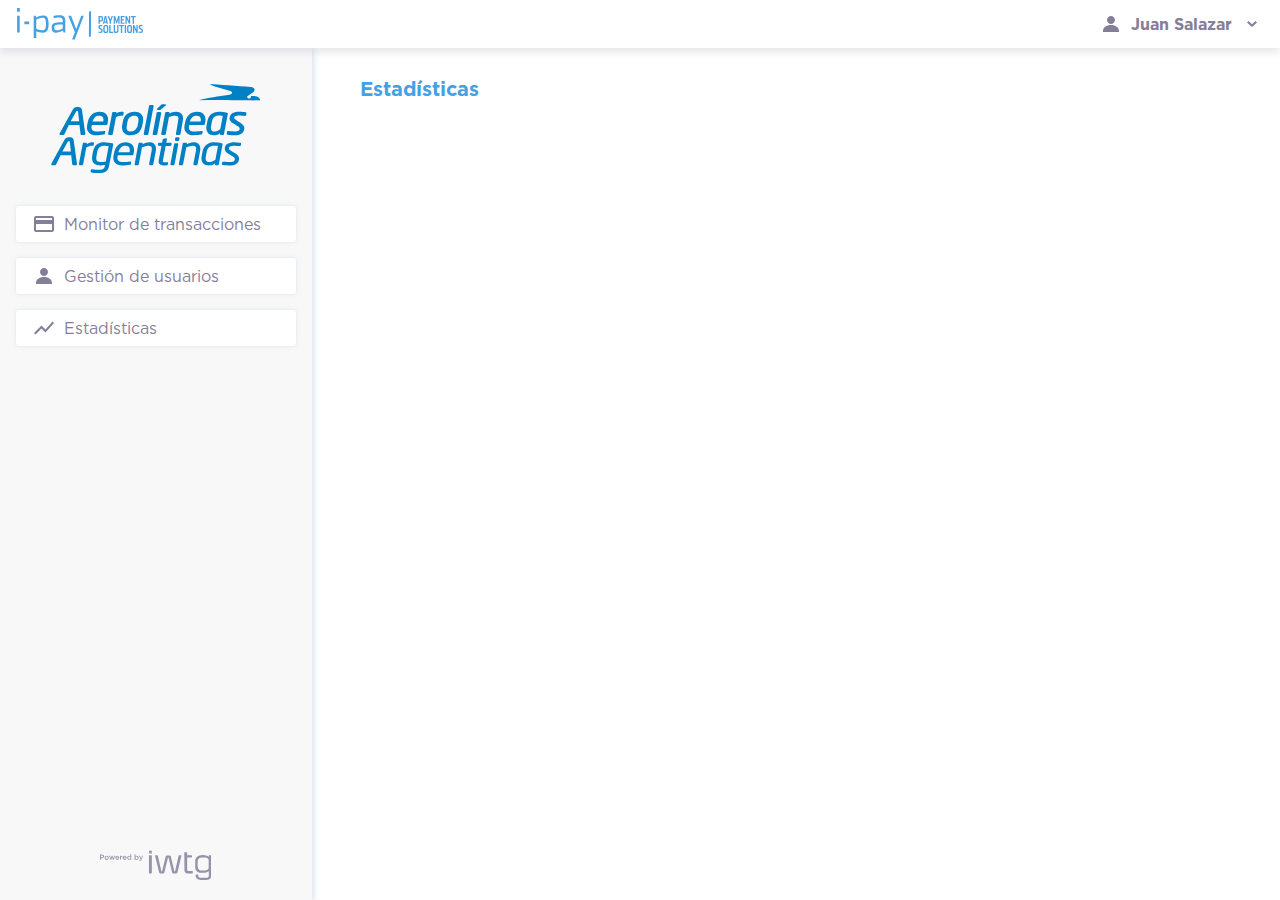
==== ipay/servicios/estadisticas.html @ 8f363df1 "IPAY UI First commit" ====
<!DOCTYPE html>
<html lang="es">
<head>
	<link href="../imgs/favicon.png" rel="shortcut icon" type="image/x-icon" />
	<title>i-pay | Payment Solutions</title>
	<meta http-equiv="Content-Type" content="text/html, charset=utf-8">
	<meta name="viewport" content="width=device-width, initial-scale=1.0, maximum-scale=1.0, user-scalable=no" />
	<meta content="i-pay | Payment Solutions" name="title">
	<meta content="i-pay | Payment Solutions" name="description">
	<meta name="Generator" content="Coda 2.6.6">
	<meta name="Language" content="es">
	<meta name="Distribution" content="Global">
	<meta name="Robots" content="All">
	<link href="../css/style.css" rel="stylesheet" type="text/css" />
	<link href="../css/jquery-ui.css" rel="stylesheet" type="text/css" />
	<link href="../css/select2.css" rel="stylesheet" type="text/css" />
</head>

<body class="page-graphs">
	
<!-- modals -->
	<div class="overlay"></div>
	<!-- user-password -->
	<div class="modal" id="user-password">
		<div class="btn-close icon close small"></div>
		<div class="content">
			<header>
				<h3 class="fs-s fw-bold">Cambio de contraseña</h3>
			</header>
			<form method="post">
				<ul class="long">
					<li>
						<label>Contraseña actual</label>
						<input type="password" name="password-old" id="password-old" placeholder="************">
					</li>
					<li>
						<label>Nueva contraseña</label>
						<input type="password" name="password-new" id="password-new" placeholder="************">
					</li>
					<li>
						<label>Repetir nueva contraseña</label>
						<input type="password" name="repassword-new" id="repassword-new" placeholder="************">
					</li>
				</ul>
				<footer>				
					<input type="submit" class="btn blue right" value="ACEPTAR">
					<a class="btn-close right btn ghost blue">CANCELAR</a>
				</footer>			
			</form>
		</div>
	</div>
	
<div class="master-wrapper">
	<div class="notification-master">
		<span class="icon status ok"></span>
		<span class="icon close white small"></span>	
		<p>Su contraseña ha sido cambiada con éxito</p>
	</div>
	
	<!-- header.master -->
	<header class="master">
		<img src="../imgs/logo.svg" width="128px" height="32px" class="logo left">
		<div class="user right">
			<div class="icon-wrapper">
				<span class="icon user"></span>
				<p class="fw-bold">Juan Salazar</p>
				<span class="icon bullet-down"></span>
			</div>
			<ul class="dropdown">
				<li class="icon-wrapper btn-modal" data-modal="user-password"><span class="icon edit"></span>Cambiar contraseña</li>
				<li class="icon-wrapper"><a href="../index.html"><span class="icon logout"></span>Cerrar sesión</a></li>
			</ul>
		</div>
	</header>
	
	<!-- nav.master -->
	<nav class="master">
		<img src="../imgs/aa_logo.svg" width="212px" height="90px" class="aa-logo">
		<ul>
			<li><a href="monitor-transacciones.html" class="icon-wrapper"><span class="icon c-card"></span>Monitor de transacciones</a></li>
			<li><a href="usuarios.html" class="icon-wrapper"><span class="icon user"></span>Gestión de usuarios</a></li>
			<li><a href="estadisticas.html" class="icon-wrapper"><span class="icon graph"></span>Estadísticas</a></li>
		</ul>
		<img src="../imgs/iwtg_powered.svg" height="30px" width="112px" class="iwtg-powered">
	</nav>

	<!-- main -->
	<main>
		<h1 class="fw-bold fs-l blue">Estadísticas</h1>
	</main>
	
</div>

</body>

<script src="../js/jquery-1.9.1.min.js" type="text/javascript"></script>
<script src="../js/jquery-ui.min.js" type="text/javascript"></script>
<script src="../js/select2.full.min.js" type="text/javascript"></script>
<script src="../js/main.js" type="text/javascript"></script>

</html>
---- ipay/css/style.css ----
@charset "utf-8";
/* CSS Document */

/* ------- webfonts ------- */
@font-face{font-family:'gotham';src:url('fonts/GothamHTF-Bold.eot');src:local('☺'), url('fonts/GothamHTF-Bold.woff') format('woff'), url('fonts/GothamHTF-Bold.ttf') format('truetype'), url('fonts/GothamHTF-Bold.svg') format('svg');font-weight:700;font-style:normal}

@font-face{font-family:'gotham';src:url('fonts/GothamHTF-Book.eot');src:local('☺'), url('fonts/GothamHTF-Book.woff') format('woff'), url('fonts/GothamHTF-Book.ttf') format('truetype'), url('fonts/GothamHTF-Book.svg') format('svg');font-weight:500;font-style:normal}

/* ------- STYLES ------- */

/* GENERAL */

*{outline:none;margin:0;padding:0;font-family:'gotham';font-weight:500;color:#857e99;box-sizing:border-box;font-size:16px}
body{font-weight:normal;-webkit-font-smoothing: antialiased !important;font-smoothing: antialiased !important;}
body.swipe-opened{overflow:hidden !important;overflow-x:hidden;-webkit-overflow-scrolling:touch;}
i{font-style:normal}
h1, h2, h3, h4, p, a{font-weight:inherit;font-size:inherit;color:inherit}
img{display:block}
a{text-decoration:none;color:inherit;display:inline-table}
a span.hover{position:absolute;left:0;background-color:#f9f9f9;display:none;top:0;}
a:hover{cursor:pointer;}
a:hover span.hover{display:block;}
ul{list-style:none;}
.left{float:left}
.right:not(.bullet){float:right}

/* font */
.fw-bold{font-weight:700}
.fw-normal{font-weight:500}
.fs-xs{font-size:12px;line-height:16px}
.fs-s{font-size:14px;line-height:20px}
.fs-l{font-size:20px;line-height:32px}
.white{color:#FFF}
.blue{color:#46a0e4}
.midnight-blue{color:#868198}

/* buttons */
.btn{font-size:16px;border-radius:3px;padding:0 16px;line-height:36px;transition:all .3s ease;min-width:160px;text-align:center}
.btn.text{border-radius:0;padding:0;min-width:0;line-height:24px}
.btn:hover{color:#46a0e3}
.btn.ghost{border:1px solid;background-color:transparent!important;line-height:34px}
.btn.ghost.blue{color:#46a0e4;border-color:#46a0e4}
.btn.ghost.blue:hover{color:#FFF;background-color:#46a0e4!important}
.btn.ghost.white:hover{color:#46a0e4;background-color:#FFF!important}
.btn.blue{background-color:#46a0e4;color:#FFF}
.btn.blue:hover{background-color:#79b9e9}
.btn.blue.disabled{background-color:#c7e3f8}

.btn.cancel{margin:8px 8px 16px 0}

/* icons */
.icon-wrapper{display:table;padding:12px 0;line-height:24px}
.icon-wrapper:hover{color:#46a0e3}
.icon-wrapper:hover .icon, .btn:hover .icon{background-position:right center}
.selected .icon-wrapper{color:#46a0e3}
.selected .icon-wrapper .icon{background-position:right center}
.icon{display:block;float:left;width:24px;height:24px;background-repeat:no-repeat;background-size:auto 100%;background-position:left center;margin-right:8px}
.icon.small{width:16px;height:16px;margin-top:3px}
.fs-xs .icon.small{margin-top:0}
.icon.right{float:right;margin-right:0;margin-left:8px}
.icon.user{background-image:url('../imgs/icon_user.svg')}
.icon.edit{background-image:url('../imgs/icon_edit.svg')}
.icon.logout{background-image:url('../imgs/icon_logout.svg')}
.icon.bullet-down{background-image:url('../imgs/icon_bullet_down.svg')}
.icon.c-card{background-image:url('../imgs/icon_c_card.svg')}
.icon.graph{background-image:url('../imgs/icon_graph.svg')}
.icon.download{background-image:url('../imgs/icon_download.svg')}
.icon.success{background-image:url('../imgs/icon_success.svg')}
.icon.close{background-image:url('../imgs/icon_close.svg')}
.icon.error{background-image:url('../imgs/icon_error.svg')}
.icon.calendar{background-image:url('../imgs/icon_calendar.svg')}
.icon.add{background-image:url('../imgs/icon_add.svg')}
.icon.delete{background-image:url('../imgs/icon_delete.svg')}
.icon.info{background-image:url('../imgs/icon_info.svg')}
.icon.close.white{background-image:url('../imgs/icon_close_white.svg')}
.icon.ok{background-image:url('../imgs/icon_ok.svg')}

/* notification-master */
.notification-master{position:fixed;top:16px;right:-286px;border-radius:3px;width:280px;background-color:#00b288;padding:8px 48px 12px;z-index:99999;animation:notification 3s;}
.notification-master .icon{position:absolute}
.notification-master .icon.close{top:8px;right:8px;cursor:pointer}
.notification-master .icon.status{top:8px;left:8px}
.notification-master p{color:#FFF}
@keyframes notification{0%{right:-286px}15%{right:16px}100%{right:16px}}
@-webkit-keyframes notification{0%{right:-286px}15%{right:16px}100%{right:16px}}
@-moz-keyframes notification{0%{right:-286px}15%{right:16px}100%{right:16px}}
@-ms-keyframes notification{0%{right:-286px}15%{right:16px}100%{right:16px}}

/* tooltip */
.tooltip{position:relative;cursor:pointer}
.tooltip small{display:block;position:absolute;background-color:#554c70;color:#FFF !important;border-radius:2px;font-size:12px;white-space:nowrap;padding:0 8px;line-height:28px !important;top:-32px;left:50%;transform:translateX(-50%);-webkit-transform:translateX(-50%);-moz-transform:translateX(-50%);-ms-transform:translateX(-50%);opacity:0;visibility:hidden}
.tooltip:hover small{opacity:1;visibility:visible}

/* form */
:not(.page-index) label{font-size:14px;line-height:20px;display:block}
select{width:100%}
input{border:1px solid #bdb9c7;appearance:none;-webkit-appearance:none;color:#0c0033;background:transparent;width:100%;font-size:inherit;outline:none;border-radius:3px;font-weight:300;padding:8px;margin:8px 0 16px;font-size:14px;line-height:22px}
input:focus{border-color:#46a0e4}
input:not([type="submit"]):not(:focus):hover{border-color:#918aa2}
input[type="submit"]{display:inline-block;width:auto;opacity:1;border:none;cursor:pointer}
::-webkit-input-placeholder{color:#bdb9c7}
:-moz-placeholder{color:#bdb9c7;opacity:1}
::-moz-placeholder{color:#bdb9c7;opacity:1}
:-ms-input-placeholder{color:#bdb9c7}
::-ms-input-placeholder{color:#bdb9c7}
.wrong ::-webkit-input-placeholder{color:red}
.wrong :-moz-placeholder{color:red;opacity:1}
.wrong ::-moz-placeholder{color:red;opacity:1}
.wrong :-ms-input-placeholder{color:red}
.wrong ::-ms-input-placeholder{color:red}
main form{max-width:696px}
form ul{width:100%;display:table}
form ul.long{width:100%;max-width:380px}
form ul:not(.long) li{max-width:338px;width:calc(50% - 8px);float:left;margin-right:16px}
form ul:not(.long) li:nth-child(even){margin-right:0}
form ul:not(.long) li.dual .btn{width:100%;min-width:0;margin-top:28px;line-height:40px}
.datepicker{position:relative}
.datepicker input{padding-right:40px}
.datepicker .icon{position:absolute;right:8px;bottom:24px;margin:0}
.checkbox-wrapper{width:100%;display:table;margin:8px 0 16px}
.checkbox-wrapper input{visibility:hidden;opacity:0;display:none}
.checkbox-wrapper label{float:left;margin-right:8px;border:none;cursor:pointer;display:block;width:24px;height:24px;background-image:url('../imgs/checkbox.svg');background-position:left center;background-repeat:no-repeat;background-size:auto 100%;opacity:.6}
.checkbox-wrapper p{line-height:24px}
.checkbox-wrapper label:hover{opacity:1}
.checkbox-wrapper input:checked + label{background-position:right center;opacity:1}

/* modal */
.overlay{position:fixed;top:0;bottom:0;left:0;right:0;background-color:#000;z-index:99998;display:none;opacity:.6}
.modal{position:fixed;z-index:99999;display:none;transition:none;-webkit-transition:none;-moz-transition:none;-ms-transition:none;opacity:0;width:460px;background:#FFF;padding:0 40px;top:70px;overflow-x:hidden;overflow-y:auto;border-radius:10px;box-shadow: 0 1px 8px 0 #c2d1dd;transform:translateX(-50%);-webkit-transform:translateX(-50%);-moz-transform:translateX(-50%);-ms-transform:translateX(-50%);left:50%}
.modal.big{width:calc(100vw - 80px);max-width:1024px}
.modal.on{transition:opacity .4s linear;-webkit-transition:opacity .4s linear;-moz-transition:opacity .4s linear;-ms-transition:opacity .4s linear;opacity:1}
.modal .content{padding:40px 0;width:100%}
.modal header{width:100%;margin-bottom:16px}
.modal .btn-close.icon{position:absolute;right:20px;top:20px;margin:0}
.modal .btn-close.icon:hover{cursor:pointer;background-position:right center}
.modal p{margin-bottom:32px}
.modal footer{display:table;width:100%}
.modal footer .btn{margin:8px 0 0}
.modal footer .btn:not(:last-child){margin-left:8px}




.page-index{background-color:#f8f8f9}
.page-index main{width:460px;height:388px;border-radius:10px;background-color:#ffffff;box-shadow:0 1px 8px 0 #c2d1dd;position:absolute;left:calc(50% - 230px);top:calc(50% - 234px);padding:40px}
.page-index main .logo{margin-bottom:40px}
.page-index main .iwtg-powered{position:absolute;bottom:-104px;left:calc(50% - 77px)}

header.master{width:100%;height:48px;background-color:#FFF;box-shadow:0 4px 8px 0 rgba(12, 0, 51, 0.1);display:table;z-index:1;position:absolute;top:0;left:0}
header.master .logo{margin:8px 16px}
header.master > .user{display:table;margin-right:16px;position:relative;cursor:pointer}
header.master > .user .icon.bullet-down{margin-right:0}
header.master > .user p{line-height:24px;white-space:nowrap;float:left;margin-right:8px}
header.master > .user .dropdown{position:absolute;width:236px;top:48px;border-radius:3px;background-color:#fafafa;box-shadow:0 8px 16px 0 rgba(82, 97, 115, 0.18);padding:0 16px 0 8px;right:-16px;display:none}
header.master > .user:hover .dropdown{display:block}
header.master > .user .dropdown li{text-align:left}

nav.master{width:312px;height:calc(100vh - 48px);background-color:#f8f8f9;box-shadow:0 1px 8px 0 #c2d1dd;padding:16px;position:absolute;top:48px;left:0}
nav.master .aa-logo{margin:20px auto 32px}
nav.master ul li a{width:280px;height:36px;background-color:#ffffff;box-shadow:0 0 4px 0 rgba(194, 209, 221, 0.5);margin-bottom:16px;padding:6px 0 6px 16px;border-radius:3px}
nav.master ul li.selected a{box-shadow:0 0 8px 0 rgba(70, 160, 228, 0.76)}
nav.master .iwtg-powered{position:absolute;bottom:20px;left:calc(50% - 56px)}

body:not(.page-index) main{width:calc(100vw - 312px);height:calc(100vh - 48px);padding:24px 48px;overflow-y:auto;top:48px;left:312px;position:absolute}
main h1{display:inline-block}
main h1 + a.btn.text{line-height:32px}
main h1 + a.btn.text .icon{margin-top:4px}

section{width:100%;display:table;margin:24px 0;padding-bottom:8px;border-bottom:1px solid #c3bfcc}
section:last-of-type{border-bottom:0;padding:0}
section header.slave{display:table;width:100%;margin-bottom:16px}
section header.slave h2{line-height:24px}

.table{box-shadow:0 0 16px 0 rgba(12, 0, 51, 0.1);border-radius:3px;display:table;width:100%;overflow:hidden}
.table *{font-size:inherit;line-height:inherit}
.table ul li:not(.header) *{color:#1c0041;line-height:24px}
.modal .table ul li:not(.header) *{line-height:inherit}
.table ul li.btn-modal:hover, .table ul li.btn-href:hover{background-color:#f6f5f7;cursor:pointer}
.table ul{display:table;width:100%}
.table ul > li{display:table-row}
.table ul li > *{display:table-cell;padding:16px;border-bottom:1px solid #526173}
.table ul > li:last-of-type > *{border:none}
.table ul li .error{color:#ff7c00}
.table ul li .actions{display:flex}
.table ul li .actions :first-child{margin-right:8px}
.table ul li .actions .icon{opacity:0;visibility:hidden}
.table ul li:hover .actions .icon{opacity:1;visibility:visible}
.table ul li .actions .icon:hover{background-position:right center}
.modal .table ul li .icon-wrapper{min-width:220px}
---- ipay/css/select2.css ----
.select2-container {
  box-sizing: border-box;
  display: inline-block;
  margin: 8px 0 16px;
  position: relative;
  vertical-align: middle; }
  .select2-container .select2-selection--single {
    box-sizing: border-box;
    cursor: pointer;
    display: block;
    height: 40px;
    user-select: none;
    -webkit-user-select: none; }
    .select2-container .select2-selection--single .select2-selection__rendered {
      display: block;
      padding-left: 8px;
      padding-right: 24px;
      overflow: hidden;
      text-overflow: ellipsis;
      white-space: nowrap; }
    .select2-container .select2-selection--single .select2-selection__clear {
      position: relative; }
  .select2-container[dir="rtl"] .select2-selection--single .select2-selection__rendered {
    padding-right: 8px;
    padding-left: 20px; }
  .select2-container .select2-selection--multiple {
    box-sizing: border-box;
    cursor: pointer;
    display: block;
    min-height: 40px;
    user-select: none;
    -webkit-user-select: none; }
    .select2-container .select2-selection--multiple .select2-selection__rendered {
      display: inline-block;
      overflow: hidden;
      padding-left: 8px;
      text-overflow: ellipsis;
      white-space: nowrap; }
  .select2-container .select2-search--inline {
    float: left;
    max-width: none;
    width: 100%;
    margin: 0;
    padding-right: 32px;
    background-image: url('../imgs/icon_bullet_down.svg');
    background-repeat: no-repeat;
    background-size: auto 24px;
    background-position: calc(100% + 24px) 0% }
    .select2-container .select2-search--inline .select2-search__field {
      box-sizing: border-box;
      border: none;
      font-size: 100%;
      margin: 0;
      padding: 0;
      width: 100%!important }
      .select2-container .select2-search--inline .select2-search__field::-webkit-search-cancel-button {
        -webkit-appearance: none; }

.select2-dropdown {
  background-color: white;
  border-radius: 3px;
  box-sizing: border-box;
  display: block;
  position: absolute;
  left: -100000px;
  width: 100%;
  z-index: 1051;
  margin-top:-8px;
  box-shadow: 0 8px 16px 0 rgba(12, 0, 51, 0.1) }

.select2-results {
  display: block; }

.select2-results__options {
  list-style: none;
  margin: 0;
  padding: 4px; }

.select2-results__option {
  padding: 8px;
  user-select: none;
  -webkit-user-select: none;
  line-height: 24px;
  color: #0c0033 }
  .select2-results__option[aria-selected] {
    cursor: pointer; }

.select2-container--open .select2-dropdown {
  left: 0; }

.select2-container--open .select2-dropdown--above {
  border-bottom: none;
  border-bottom-left-radius: 0;
  border-bottom-right-radius: 0; }

.select2-container--open .select2-dropdown--below {
  border: none;
  border-radius: 3px;
  box-shadow: 0 8px 16px 0 rgba(12, 0, 51, 0.1) }

.select2-search--dropdown {
  display: block;
  padding: 8px;
  position: relative }
  .select2-search--dropdown:after {
	  content: "";
	  position: absolute;
	  display: block;
	  background-position: center;
	  background-size: auto 100%;
	  background-repeat: no-repeat;
	  background-image: url('../imgs/icon_search.svg');
	  width: 24px;
	  height: 24px;
	  top: 16px;
	  right: 16px;
	  opacity: .25
  }
  .select2-search--dropdown .select2-search__field {
    padding: 8px 40px 8px 8px;
    width: 100%;
    box-sizing: border-box;
    margin: 0;
    line-height: 22px }
    .select2-search--dropdown .select2-search__field::-webkit-search-cancel-button {
      -webkit-appearance: none; }
  .select2-search--dropdown.select2-search--hide {
    display: none; }

.select2-close-mask {
  border: 0;
  margin: 0;
  padding: 0;
  display: block;
  position: fixed;
  left: 0;
  top: 0;
  min-height: 100%;
  min-width: 100%;
  height: auto;
  width: auto;
  opacity: 0;
  z-index: 99;
  background-color: #fff;
  filter: alpha(opacity=0); }

.select2-hidden-accessible {
  border: 0 !important;
  clip: rect(0 0 0 0) !important;
  -webkit-clip-path: inset(50%) !important;
  clip-path: inset(50%) !important;
  height: 1px !important;
  overflow: hidden !important;
  padding: 0 !important;
  position: absolute !important;
  width: 1px !important;
  white-space: nowrap !important; }

.select2-container--default .select2-selection--single {
  background-color: #fff;
  border: 1px solid #bdb9c7;
  border-radius: 3px; }
  .select2-container--default .select2-selection--single .select2-selection__rendered {
    color: #0c0033;
    line-height: 38px; }
  .select2-container--default .select2-selection--single .select2-selection__clear {
    cursor: pointer;
    float: right;
    font-weight: bold; }
  .select2-container--default .select2-selection--single .select2-selection__placeholder {
    color: #bdb9c7; }
  .select2-container--default .select2-selection--single .select2-selection__arrow {
    height: 38px;
    position: absolute;
    top: 1px;
    right: 1px;
    width: 24px; }
    .select2-container--default .select2-selection--single .select2-selection__arrow b {
      width:24px;
      height:24px;
      background-position:left center;
      background-repeat:no-repeat;
      background-size:auto 100%;
      background-image:url('../imgs/icon_bullet_down.svg');
      display:block;
      position:absolute;
      top:calc(50% - 12px)}

.select2-container--default[dir="rtl"] .select2-selection--single .select2-selection__clear {
  float: left; }

.select2-container--default[dir="rtl"] .select2-selection--single .select2-selection__arrow {
  left: 1px;
  right: auto; }

.select2-container--default.select2-container--disabled .select2-selection--single {
  background-color: #eee;
  cursor: default; }
  .select2-container--default.select2-container--disabled .select2-selection--single .select2-selection__clear {
    display: none; }

.select2-container--default.select2-container--open .select2-selection--single .select2-selection__arrow b {
  border-color: transparent transparent #888 transparent;
  border-width: 0 4px 5px 4px; }

.select2-container--default .select2-selection--multiple {
  background-color: white;
  border: 1px solid #aaa;
  border-radius: 3px;
  cursor: text; }
  .select2-container--default .select2-selection--multiple .select2-selection__rendered {
    box-sizing: border-box;
    list-style: none;
    margin: 0;
    padding: 8px 8px 5px 8px;
    width: 100%; }
    .select2-container--default .select2-selection--multiple .select2-selection__rendered li {
      list-style: none; }
  .select2-container--default .select2-selection--multiple .select2-selection__placeholder {
    color: #0c0033;
    margin-top: 5px;
    float: left; }
  .select2-container--default .select2-selection--multiple .select2-selection__clear {
    cursor: pointer;
    float: right;
    font-weight: bold;
    margin-top: 5px;
    margin-right: 10px; }
  .select2-container--default .select2-selection--multiple .select2-selection__choice {
    background-color: #4d5a70;
    border: 0;
    border-radius: 12px;
    cursor: default;
    float: left;
    margin-right: 8px;
    margin-bottom: 8px;
    padding: 0 12px 2px 12px;
    width: auto;
    color: #FFF;
    font-size: 12px;
    line-height: 22px; }
  .select2-container--default .select2-selection--multiple .select2-selection__choice__remove {
    color: #FFF;
    cursor: pointer;
    display: inline-block;
    margin-left: 8px;
    float: right;
    line-height: 20px;
    font-size: 12px; }

.select2-container--default[dir="rtl"] .select2-selection--multiple .select2-selection__choice, .select2-container--default[dir="rtl"] .select2-selection--multiple .select2-selection__placeholder, .select2-container--default[dir="rtl"] .select2-selection--multiple .select2-search--inline {
  float: right; }

.select2-container--default[dir="rtl"] .select2-selection--multiple .select2-selection__choice {
  margin-left: 5px;
  margin-right: auto; }

.select2-container--default[dir="rtl"] .select2-selection--multiple .select2-selection__choice__remove {
  margin-left: 2px;
  margin-right: auto; }

.select2-container--default.select2-container--focus .select2-selection--multiple {
  border: solid #46a0e4 1px;
  outline: 0; }

.select2-container--default.select2-container--disabled .select2-selection--multiple {
  background-color: #eee;
  cursor: default; }

.select2-container--default.select2-container--disabled .select2-selection__choice__remove {
  display: none; }

.select2-container--default.select2-container--open.select2-container--above .select2-selection--single, .select2-container--default.select2-container--open.select2-container--above .select2-selection--multiple {
  border-top-left-radius: 0;
  border-top-right-radius: 0; }

.select2-container--default .select2-search--dropdown .select2-search__field {
  border: 1px solid #bdb9c7; }
.select2-container--default .select2-search--dropdown .select2-search__field:focus {
  border: 1px solid #46a0e3; color:#0c0033 }

.select2-container--default .select2-search--inline .select2-search__field {
  background: transparent;
  border: none;
  outline: 0;
  box-shadow: none;
  -webkit-appearance: textfield; }

.select2-container--default .select2-results > .select2-results__options {
  max-height: 200px;
  overflow-y: auto; }

.select2-container--default .select2-results__option[role=group] {
  padding: 0; }

.select2-container--default .select2-results__option[aria-disabled=true] {
  color: #999; }

.select2-container--default .select2-results__option[aria-selected=true] {
  background-color: #f6f5f7; color:#0c0033 }

.select2-container--default .select2-results__option .select2-results__option {
  padding-left: 1em; }
  .select2-container--default .select2-results__option .select2-results__option .select2-results__group {
    padding-left: 0; }
  .select2-container--default .select2-results__option .select2-results__option .select2-results__option {
    margin-left: -1em;
    padding-left: 2em; }
    .select2-container--default .select2-results__option .select2-results__option .select2-results__option .select2-results__option {
      margin-left: -2em;
      padding-left: 3em; }
      .select2-container--default .select2-results__option .select2-results__option .select2-results__option .select2-results__option .select2-results__option {
        margin-left: -3em;
        padding-left: 4em; }
        .select2-container--default .select2-results__option .select2-results__option .select2-results__option .select2-results__option .select2-results__option .select2-results__option {
          margin-left: -4em;
          padding-left: 5em; }
          .select2-container--default .select2-results__option .select2-results__option .select2-results__option .select2-results__option .select2-results__option .select2-results__option .select2-results__option {
            margin-left: -5em;
            padding-left: 6em; }

.select2-container--default .select2-results__option--highlighted[aria-selected] {
  background-color: #f6f5f7;
  color: #000  }

.select2-container--default .select2-results__group {
  cursor: default;
  display: block;
  padding: 6px; }

.select2-container--classic .select2-selection--single {
  background-color: #f7f7f7;
  border: 1px solid #aaa;
  border-radius: 3px;
  outline: 0;
  background-image: -webkit-linear-gradient(top, white 50%, #eeeeee 100%);
  background-image: -o-linear-gradient(top, white 50%, #eeeeee 100%);
  background-image: linear-gradient(to bottom, white 50%, #eeeeee 100%);
  background-repeat: repeat-x;
  filter: progid:DXImageTransform.Microsoft.gradient(startColorstr='#FFFFFFFF', endColorstr='#FFEEEEEE', GradientType=0); }
  .select2-container--classic .select2-selection--single:focus {
    border: 1px solid #46a0e3; }
  .select2-container--classic .select2-selection--single .select2-selection__rendered {
    color: #444;
    line-height: 38px; }
  .select2-container--classic .select2-selection--single .select2-selection__clear {
    cursor: pointer;
    float: right;
    font-weight: bold;
    margin-right: 10px; }
  .select2-container--classic .select2-selection--single .select2-selection__placeholder {
    color: #999; }
  .select2-container--classic .select2-selection--single .select2-selection__arrow {
    background-color: #ddd;
    border: none;
    border-left: 1px solid #aaa;
    border-top-right-radius: 4px;
    border-bottom-right-radius: 4px;
    height: 26px;
    position: absolute;
    top: 1px;
    right: 1px;
    width: 20px;
    background-image: -webkit-linear-gradient(top, #eeeeee 50%, #cccccc 100%);
    background-image: -o-linear-gradient(top, #eeeeee 50%, #cccccc 100%);
    background-image: linear-gradient(to bottom, #eeeeee 50%, #cccccc 100%);
    background-repeat: repeat-x;
    filter: progid:DXImageTransform.Microsoft.gradient(startColorstr='#FFEEEEEE', endColorstr='#FFCCCCCC', GradientType=0); }
    .select2-container--classic .select2-selection--single .select2-selection__arrow b {
      border-color: #888 transparent transparent transparent;
      border-style: solid;
      border-width: 5px 4px 0 4px;
      height: 0;
      left: 50%;
      margin-left: -4px;
      margin-top: -2px;
      position: absolute;
      top: 50%;
      width: 0; }

.select2-container--classic[dir="rtl"] .select2-selection--single .select2-selection__clear {
  float: left; }

.select2-container--classic[dir="rtl"] .select2-selection--single .select2-selection__arrow {
  border: none;
  border-right: 1px solid #aaa;
  border-radius: 0;
  border-top-left-radius: 4px;
  border-bottom-left-radius: 4px;
  left: 1px;
  right: auto; }

.select2-container--classic.select2-container--open .select2-selection--single {
  border: 1px solid #5897fb; }
  .select2-container--classic.select2-container--open .select2-selection--single .select2-selection__arrow {
    background: transparent;
    border: none; }
    .select2-container--classic.select2-container--open .select2-selection--single .select2-selection__arrow b {
      border-color: transparent transparent #888 transparent;
      border-width: 0 4px 5px 4px; }

.select2-container--classic.select2-container--open.select2-container--above .select2-selection--single {
  border-top: none;
  border-top-left-radius: 0;
  border-top-right-radius: 0;
  background-image: -webkit-linear-gradient(top, white 0%, #eeeeee 50%);
  background-image: -o-linear-gradient(top, white 0%, #eeeeee 50%);
  background-image: linear-gradient(to bottom, white 0%, #eeeeee 50%);
  background-repeat: repeat-x;
  filter: progid:DXImageTransform.Microsoft.gradient(startColorstr='#FFFFFFFF', endColorstr='#FFEEEEEE', GradientType=0); }

.select2-container--classic.select2-container--open.select2-container--below .select2-selection--single {
  border-bottom: none;
  border-bottom-left-radius: 0;
  border-bottom-right-radius: 0;
  background-image: -webkit-linear-gradient(top, #eeeeee 50%, white 100%);
  background-image: -o-linear-gradient(top, #eeeeee 50%, white 100%);
  background-image: linear-gradient(to bottom, #eeeeee 50%, white 100%);
  background-repeat: repeat-x;
  filter: progid:DXImageTransform.Microsoft.gradient(startColorstr='#FFEEEEEE', endColorstr='#FFFFFFFF', GradientType=0); }

.select2-container--classic .select2-selection--multiple {
  background-color: white;
  border: 1px solid #aaa;
  border-radius: 3px;
  cursor: text;
  outline: 0; }
  .select2-container--classic .select2-selection--multiple:focus {
    border: 1px solid #5897fb; }
  .select2-container--classic .select2-selection--multiple .select2-selection__rendered {
    list-style: none;
    margin: 0;
    padding: 0 5px; }
  .select2-container--classic .select2-selection--multiple .select2-selection__clear {
    display: none; }
  .select2-container--classic .select2-selection--multiple .select2-selection__choice {
    background-color: #e4e4e4;
    border: 1px solid #aaa;
    border-radius: 3px;
    cursor: default;
    float: left;
    margin-right: 5px;
    margin-top: 5px;
    padding: 0 5px; }
  .select2-container--classic .select2-selection--multiple .select2-selection__choice__remove {
    color: #888;
    cursor: pointer;
    display: inline-block;
    font-weight: bold;
    margin-right: 2px; }
    .select2-container--classic .select2-selection--multiple .select2-selection__choice__remove:hover {
      color: #555; }

.select2-container--classic[dir="rtl"] .select2-selection--multiple .select2-selection__choice {
  float: right;
  margin-left: 5px;
  margin-right: auto; }

.select2-container--classic[dir="rtl"] .select2-selection--multiple .select2-selection__choice__remove {
  margin-left: 2px;
  margin-right: auto; }

.select2-container--classic.select2-container--open .select2-selection--multiple {
  border: 1px solid #5897fb; }

.select2-container--classic.select2-container--open.select2-container--above .select2-selection--multiple {
  border-top: none;
  border-top-left-radius: 0;
  border-top-right-radius: 0; }

.select2-container--classic.select2-container--open.select2-container--below .select2-selection--multiple {
  border-bottom: none;
  border-bottom-left-radius: 0;
  border-bottom-right-radius: 0; }

.select2-container--classic .select2-search--dropdown .select2-search__field {
  border: 1px solid #aaa;
  outline: 0; }

.select2-container--classic .select2-search--inline .select2-search__field {
  outline: 0;
  box-shadow: none; }

.select2-container--classic .select2-dropdown {
  background-color: white;
  border: 1px solid transparent; }

.select2-container--classic .select2-dropdown--above {
  border-bottom: none; }

.select2-container--classic .select2-dropdown--below {
  border-top: none; }

.select2-container--classic .select2-results > .select2-results__options {
  max-height: 200px;
  overflow-y: auto; }

.select2-container--classic .select2-results__option[role=group] {
  padding: 0; }

.select2-container--classic .select2-results__option[aria-disabled=true] {
  color: #c3bfcc; }

.select2-container--classic .select2-results__option--highlighted[aria-selected] {
  background-color: #f6f5f7;
  color: #000; }

.select2-container--classic .select2-results__group {
  cursor: default;
  display: block;
  padding: 6px; }

.select2-container--classic.select2-container--open .select2-dropdown {
  border-color: #5897fb; }
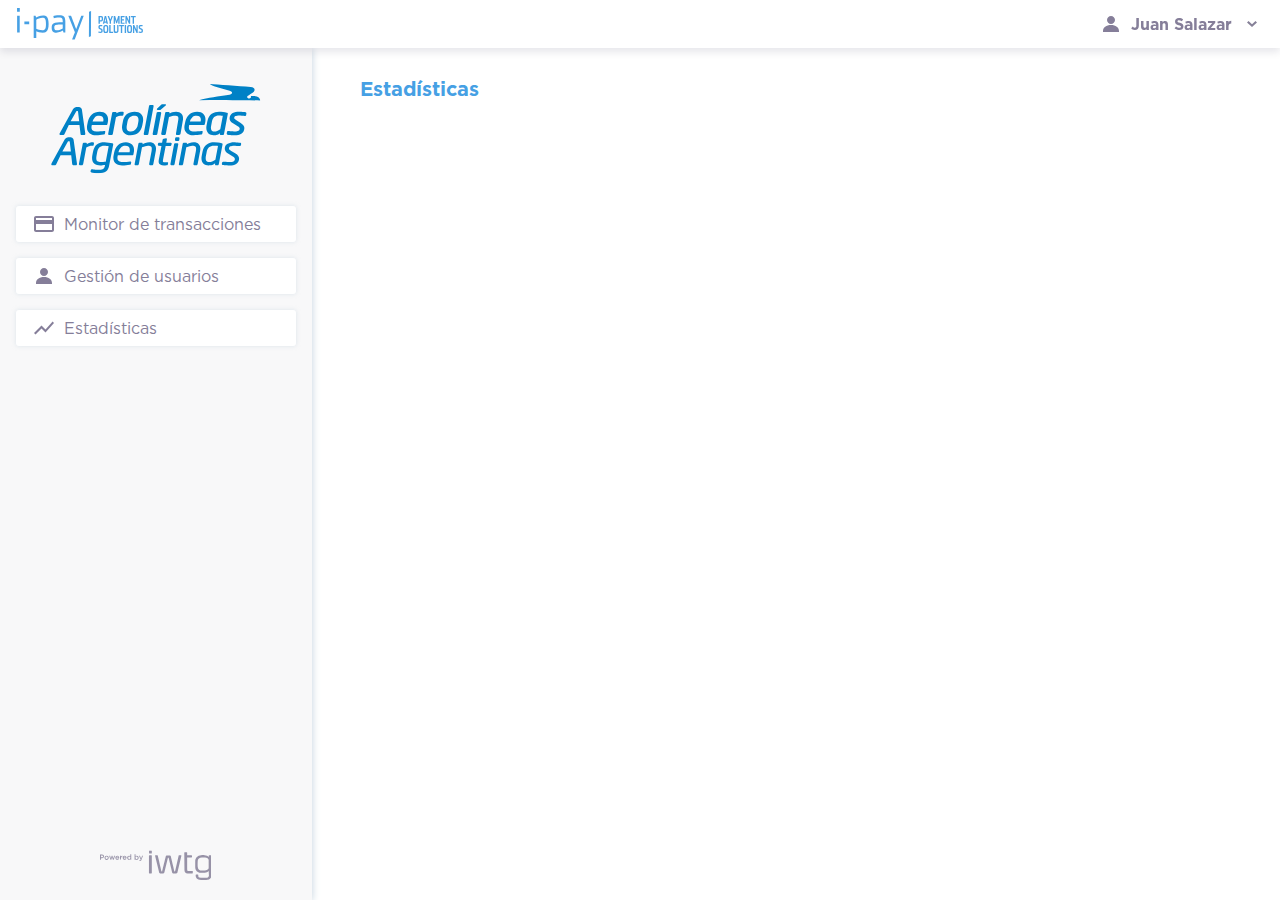
==== commit 27215657: "Adjustment" ====
--- a/ipay/servicios/estadisticas.html
+++ b/ipay/servicios/estadisticas.html
@@ -81,14 +81,18 @@
 			<li><a href="usuarios.html" class="icon-wrapper"><span class="icon user"></span>Gestión de usuarios</a></li>
 			<li><a href="estadisticas.html" class="icon-wrapper"><span class="icon graph"></span>Estadísticas</a></li>
 		</ul>
-		<img src="../imgs/iwtg_powered.svg" height="30px" width="112px" class="iwtg-powered">
+		<a href="http://www.iwtg.com"><img src="../imgs/iwtg_powered.svg" height="30px" width="112px" class="iwtg-powered"></a>
 	</nav>
 
 	<!-- main -->
 	<main>
 		<h1 class="fw-bold fs-l blue">Estadísticas</h1>
+		<section>
+		<iframe scrolling="no" src="http://64.38.7.218:8080/monitorLiveStats" width="1200" height="1000" frameborder="no"></iframe>
+		</section>
 	</main>
 	
+	 
 </div>
 
 </body>
